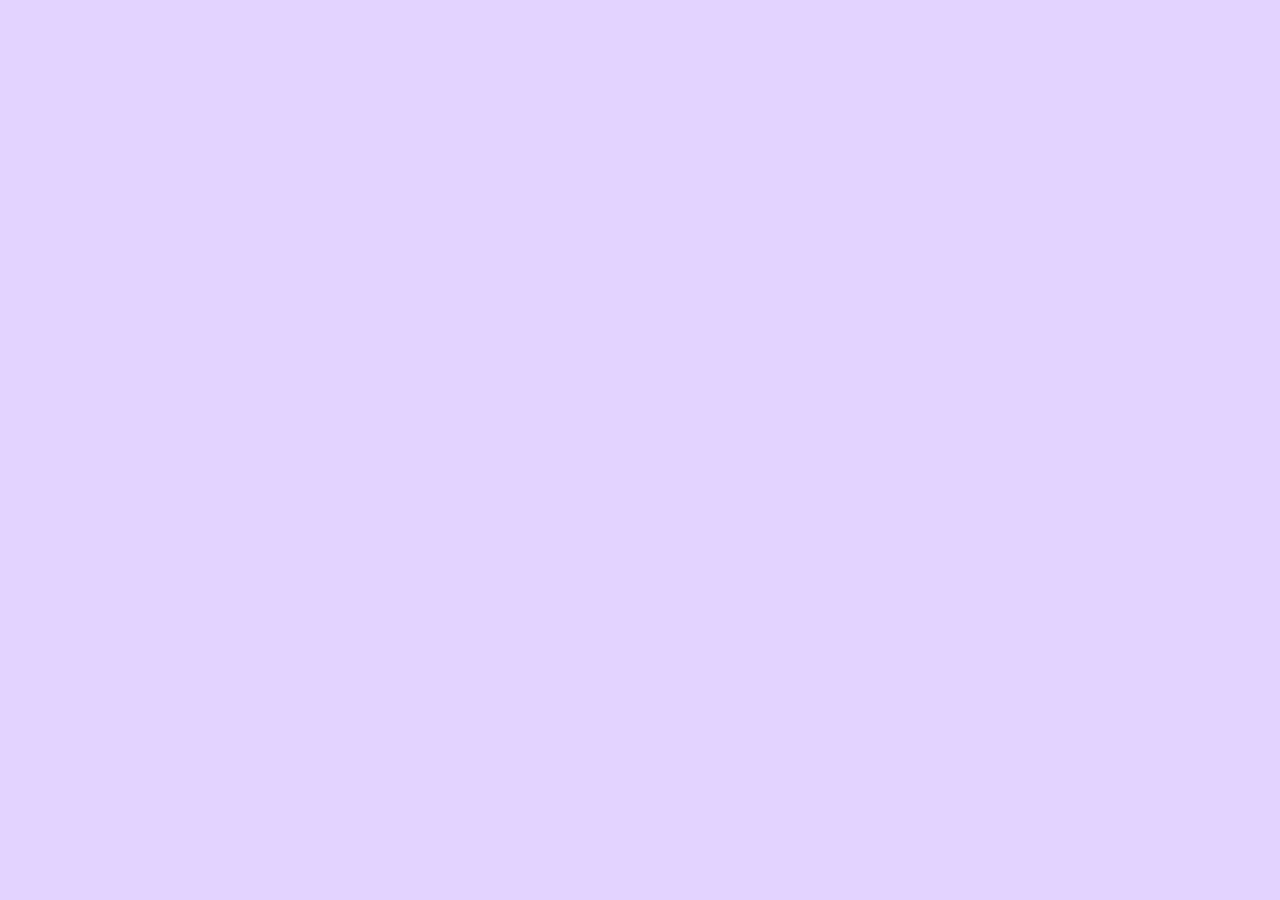
==== informacion.html @ 58126ba2 "Feat-Modelo de caja2" ====
<!DOCTYPE html>
<html lang="en">
<head>
    <meta charset="UTF-8">
    <meta name="viewport" content="width=device-width, initial-scale=1.0">
    <title>Inicio</title>
    <link rel="stylesheet" href="./CSS/styles.css">
    
</head>
<body>
    
</body>
</html>
---- CSS/styles.css ----
html {
    background-color: #e3d3ff;
}

h1 {
    color: #8c8377;
    background-color: #bdd4ff;
}

p {
    color: #a023a0;
}

div {
    background-color: rgb(129, 51, 25);
    color: #8c8377;
    width: 200px;
    height: 200px;
    border: 5px solid black;

    
}

a {
    background-color: rgb(71, 101, 91);

}
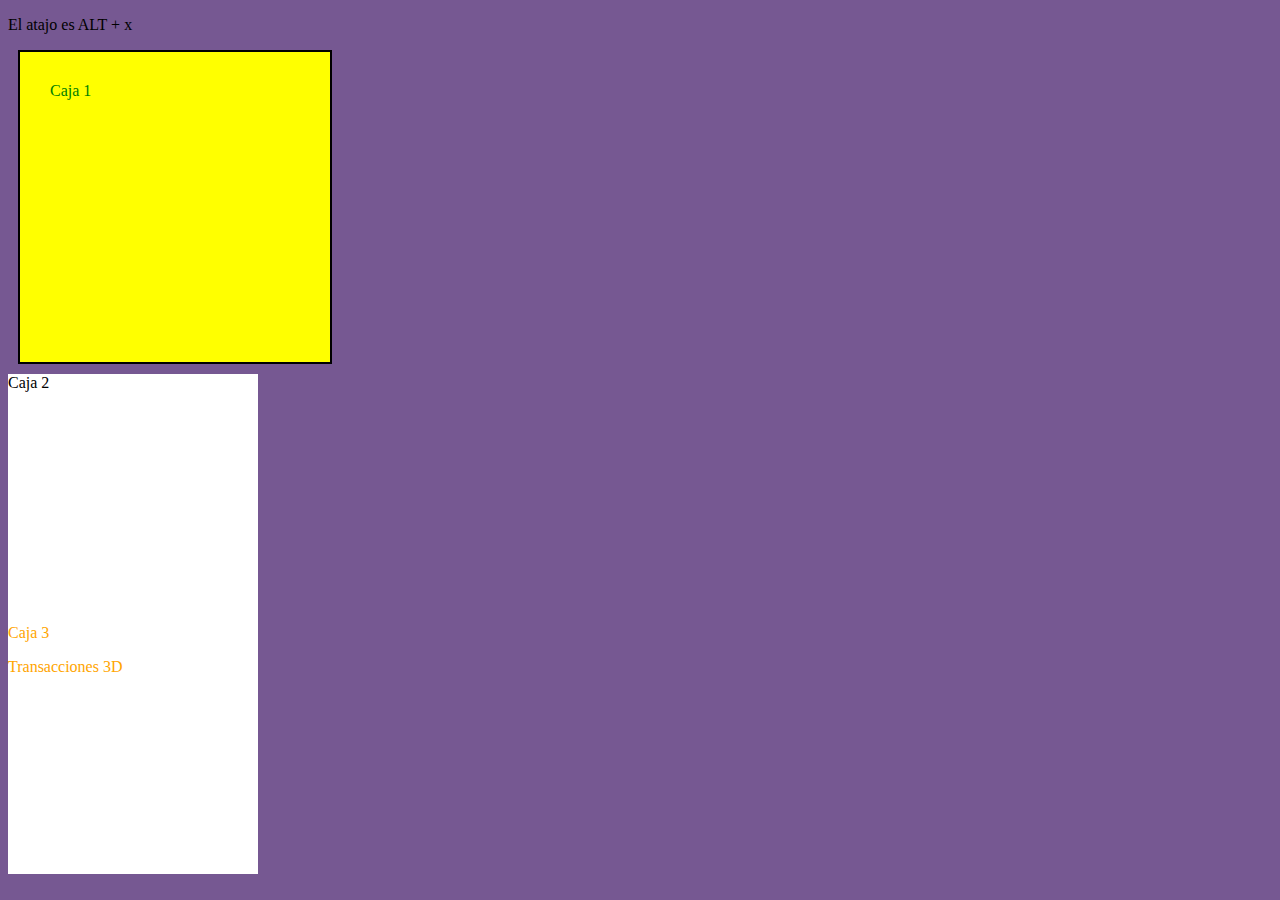
==== commit 88f6c32b: "Feat-Modelo de Caja 3" ====
--- a/informacion.html
+++ b/informacion.html
@@ -1,13 +1,32 @@
 <!DOCTYPE html>
 <html lang="en">
+
 <head>
     <meta charset="UTF-8">
     <meta name="viewport" content="width=device-width, initial-scale=1.0">
     <title>Inicio</title>
     <link rel="stylesheet" href="./CSS/styles.css">
+
+</head>
+
+<p>El atajo es ALT + x </p>
+
+<body>
+    <div class="caja1">
+        Caja 1
+    </div>
     
-</head>
-<body>
+    <div class="caja2">
+        Caja 2
+
+        <p><img src="" alt=""></p>
+    </div>
     
+    <div class="caja3">
+        Caja 3
+
+        <p>Transacciones 3D</p>
+    </div>
 </body>
-</html>
+
+</html>--- a/CSS/styles.css
+++ b/CSS/styles.css
@@ -1,27 +1,33 @@
-html {
-    background-color: #e3d3ff;
+body{
+    background-color: rgb(118, 88, 146);
+}
+/* Border has three properties */
+
+.caja1 {
+    color: green;
+    background-color: yellow;
+    width: 250px;
+    height: 250px;
+    border: 2px solid black;
+    padding: 20px 10px 20px 10px;
+    padding: 20px 10px;
+    padding: 30px;
+    margin: 10px;
+    box-sizing: content-box;
 }
 
-h1 {
-    color: #8c8377;
-    background-color: #bdd4ff;
+.caja2 {
+    color: black;
+    background-color: white;
+    width: 250px;
+    height: 250px;
+
 }
 
-p {
-    color: #a023a0;
+.caja3  {
+    color: orange;
+    background-color: white;
+    width: 250px;
+    height: 250px;
 }
 
-div {
-    background-color: rgb(129, 51, 25);
-    color: #8c8377;
-    width: 200px;
-    height: 200px;
-    border: 5px solid black;
-
-    
-}
-
-a {
-    background-color: rgb(71, 101, 91);
-
-}